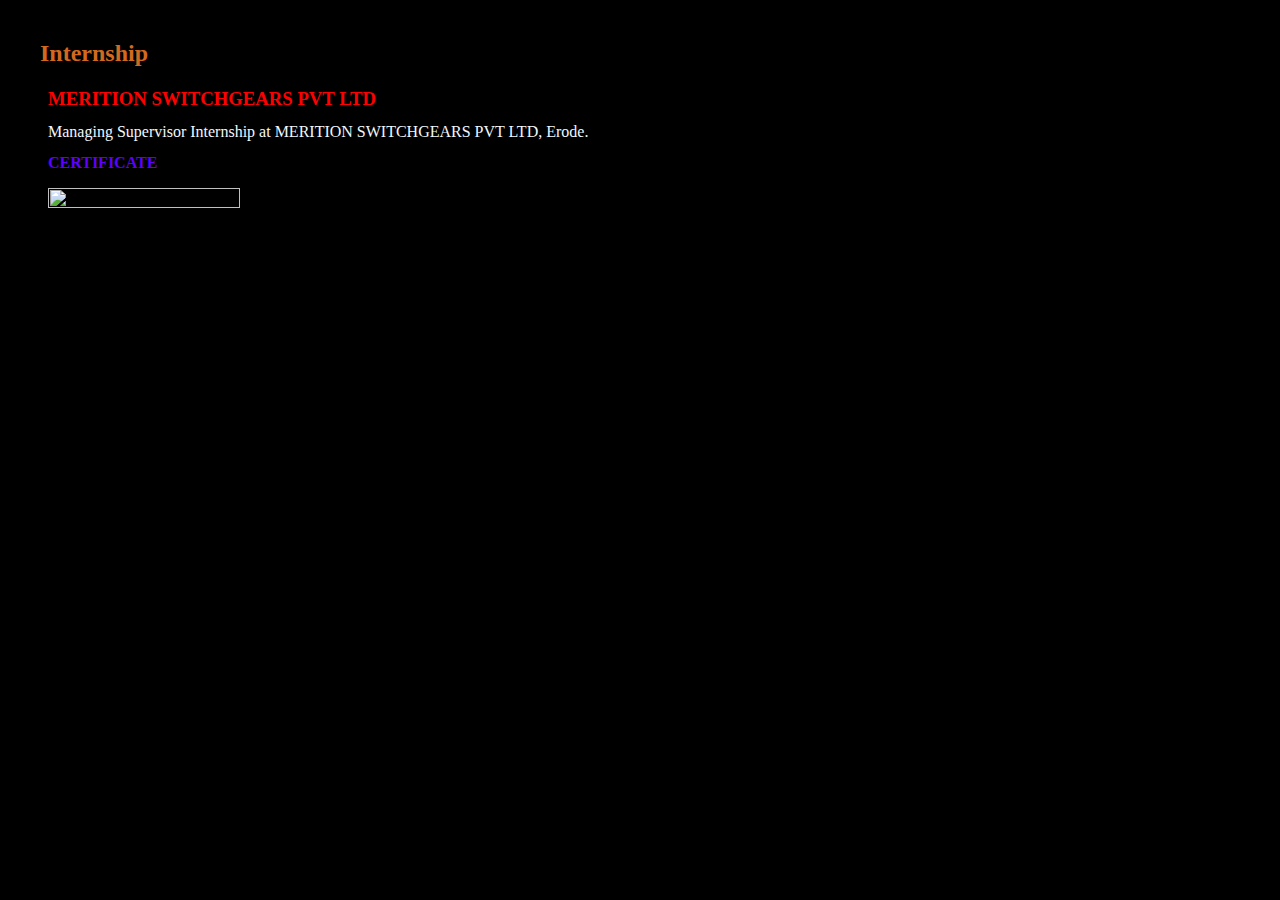
==== internship.html @ 1df72f74 "Add files via upload" ====
<!DOCTYPE html>
<html lang="en">
<head>
    <meta charset="UTF-8">
    <meta name="viewport" content="width=device-width, initial-scale=1.0">
    <title>internship</title>
    <link rel="stylesheet" href="intership.css">
</head>
<body>
    <section id="INTERNSHIP">
        <div class="container">
          <h2>Internship</h2>
          <div class="MERITION SWITCHGEARS PVT LTD">
            <h3>MERITION SWITCHGEARS PVT LTD</h3>
            <p>Managing Supervisor Internship at MERITION SWITCHGEARS PVT LTD, Erode.</p>
            <h4>CERTIFICATE</h4>
            <img src="./img/WhatsApp Image 2024-04-04 at 12.36.10_67f052fb.jpg">
          </div>
          
        </div>
      </section>
</body>
</html>
---- intership.css ----
*{
  margin:3px;
  padding: 5px;
 }
  section h2 {
    color: chocolate;
  }
  section h3{
    color:red;
  }
  section h4{
    color: rgb(93, 0, 255);
  }
  section p{
    color: aliceblue;
  }
  body{
    background-color: black;
    
  }
  img{
    height: 60%;
    width: 40%;
    position: center;
  }
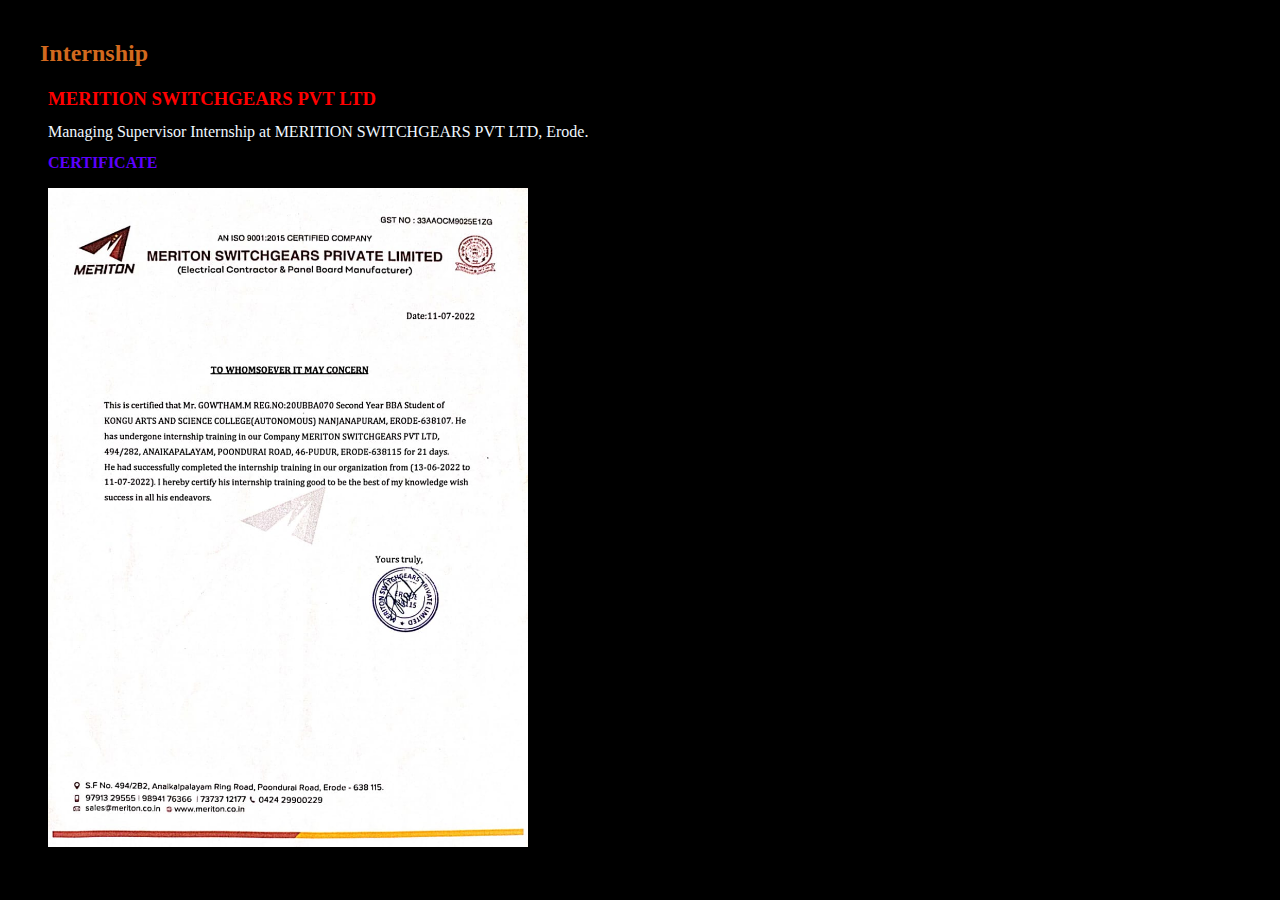
==== commit f0b7a677: "Update internship.html" ====
--- a/internship.html
+++ b/internship.html
@@ -14,10 +14,10 @@
             <h3>MERITION SWITCHGEARS PVT LTD</h3>
             <p>Managing Supervisor Internship at MERITION SWITCHGEARS PVT LTD, Erode.</p>
             <h4>CERTIFICATE</h4>
-            <img src="./img/WhatsApp Image 2024-04-04 at 12.36.10_67f052fb.jpg">
+            <img src="./WhatsApp Image 2024-04-04 at 12.36.10_67f052fb.jpg">
           </div>
           
         </div>
       </section>
 </body>
-</html>+</html>
